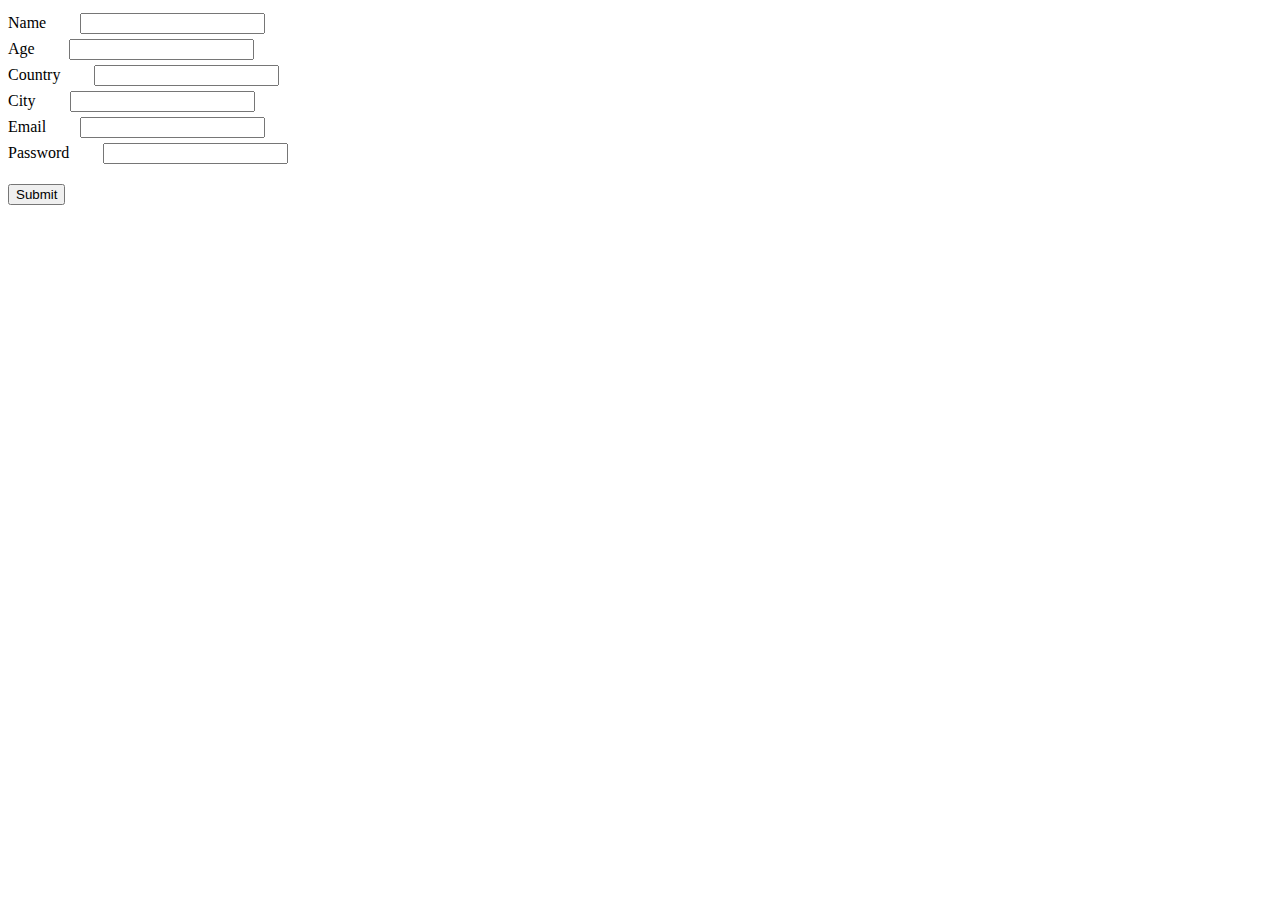
==== forms/form.html @ b83dcbf0 "First commit" ====
<html>
    <head>
        <link rel="stylesheet" href="form.css">
    </head>

    <body>

        <label for="name">Name</label>
        <input type="text" name="name">

        <br>

        <label for="age">Age</label>
        <input type="number" name="age">

        <br>

        <label for="country">Country</label>
        <input type="text" name="country">

        <br>

        <label for="city">City</label>
        <input type="text" name="city">

        <br>

        <label for="email">Email</label>
        <input type="email" name="email">

        <br>

        <label for="password">Password</label>
        <input type="password" name="password">

        <br>

        <button id="submit">Submit</button>
        
    </body>
</html>
---- forms/form.css ----
input {
    margin-left: 30px;
    margin-top: 5px
}
#submit{
    margin-top: 20px;
}
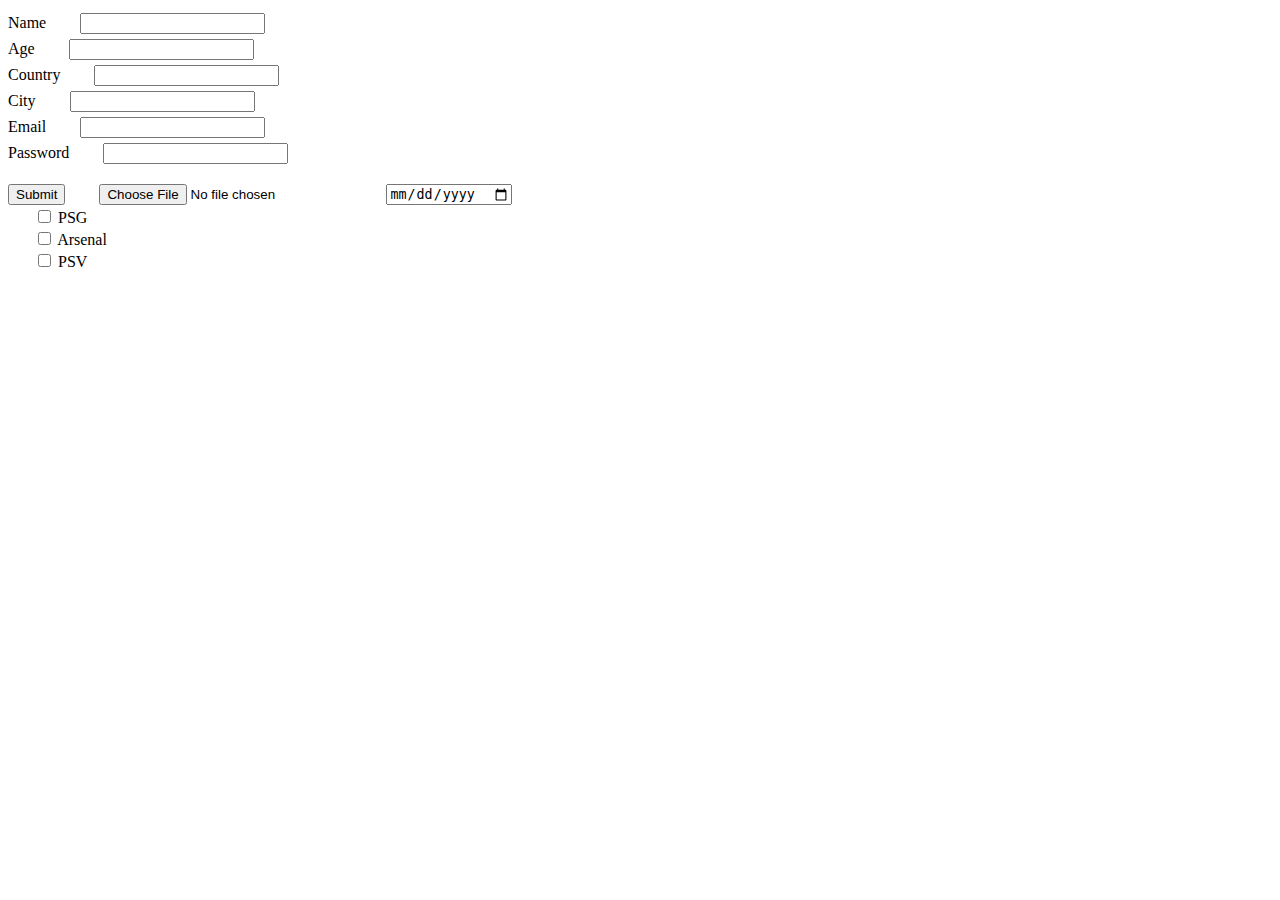
==== commit ac0d7f3b: "Added assignment" ====
--- a/forms/form.html
+++ b/forms/form.html
@@ -1,10 +1,12 @@
 <html>
     <head>
         <link rel="stylesheet" href="form.css">
+        <script src="form.js"></script>
     </head>
 
     <body>
 
+        <!-- TODO: Align the textboxes properly -->
         <label for="name">Name</label>
         <input type="text" name="name">
 
@@ -35,7 +37,25 @@
 
         <br>
 
-        <button id="submit">Submit</button>
+        <button id="submit" onclick="print_hello_walid()">Submit</button>
+
+        <!-- Take file as a input -->
+        <input type="file">
+
+        <input type="date">
+
+
+        <!-- TIP: Look into checkbox groups -->
+        <!-- TODO: Only let user tick a single checkbox -->
+        <br>
+        <input type="checkbox" name="">
+        <label for="">PSG</label>
+        <br>
+        <input type="checkbox" name="">
+        <label for="">Arsenal</label>
+        <br>
+        <input type="checkbox" name="">
+        <label for="">PSV</label>
         
     </body>
 </html>